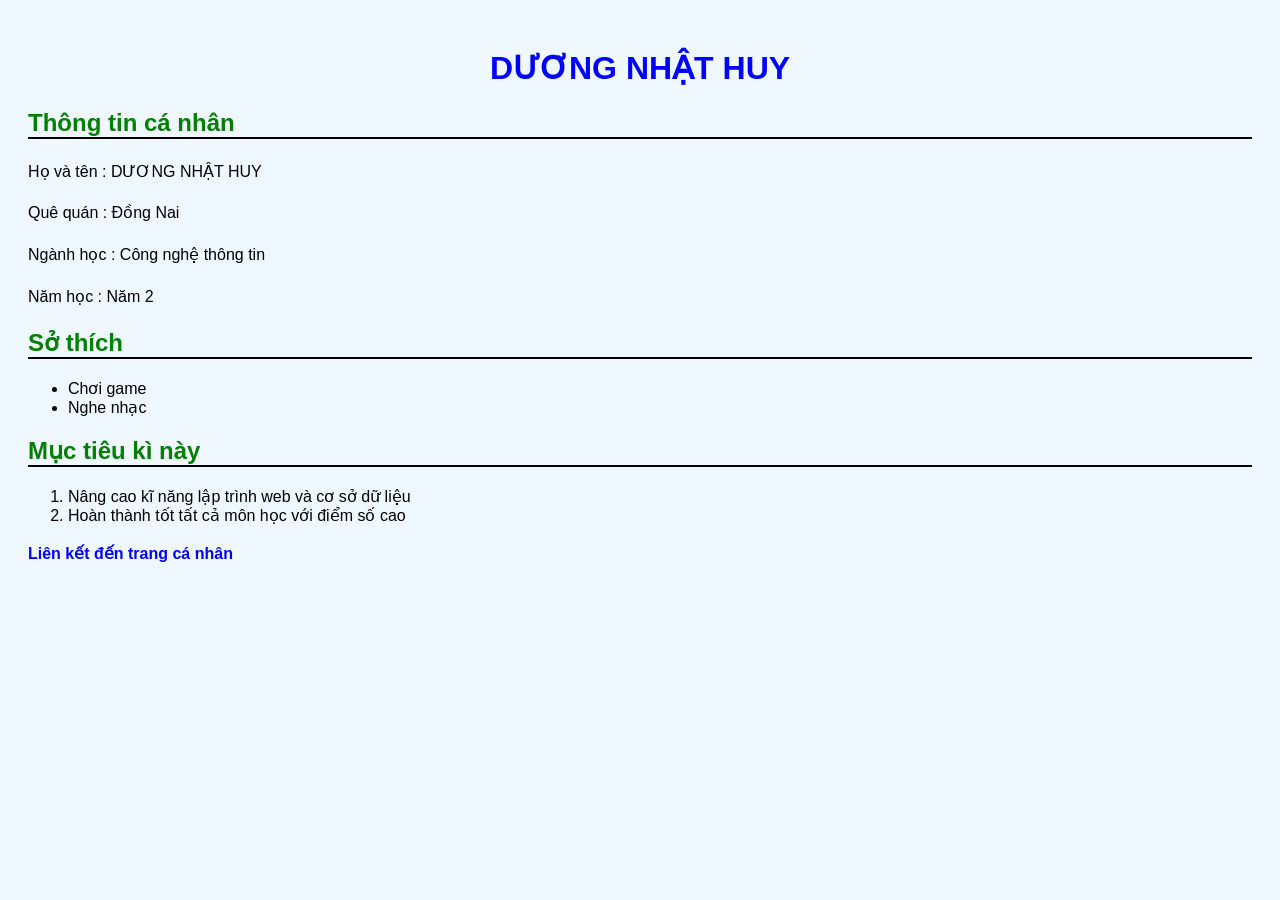
==== My website/index.html @ 6ebde4ea "buoi 1: trang gioi thieu ban than" ====
<!DOCTYPE html>
<html lang="vi">
    <head>
        <meta charset="UTF-8">
    <meta name="viewport" content="width=device-width, initial-scale=1.0">
    <title>DƯƠNG NHẬT HUY</title>
         <link rel="stylesheet" href="css/style.css">
    </head>
    <body>
        <h1>DƯƠNG NHẬT HUY</h1>
        <h2>Thông tin cá nhân</h2>
        <p>Họ và tên : </strong>DƯƠNG NHẬT HUY<strong></strong></p>
        <p>Quê quán : Đồng Nai</p>
        <p>Ngành học : Công nghệ thông tin</p>
        <p>Năm học : Năm 2</p>
        <h2>Sở thích</h2>
        <ul>
            <li>Chơi game</li>
            <li>Nghe nhạc</li>
        </ul>
        <h2>Mục tiêu kì này</h2>
        <ol>
            <li>Nâng cao kĩ năng lập trình web và cơ sở dữ liệu</li>
            <li> Hoàn thành tốt tất cả môn học với điểm số cao</li>
        </ol>
        <p><a href="#">Liên kết đến trang cá nhân</a></p>
    </body>
</html>
---- My website/css/style.css ----
body {
    font-family: Arial, sans-serif;
    background-color: #f0f8ff;
    padding: 20px;
}

h1 {
    color: blue;
    text-align: center;
}
h2{
    color: green;
    border-bottom: 2px solid black;
}

p {
    line-height: 1.6;
    max-width: 700px;
}
a {
    color: blue;
    text-decoration: none;
    font-weight: bold;
}

a:hover {
    color: red;
    text-decoration: underline;
}
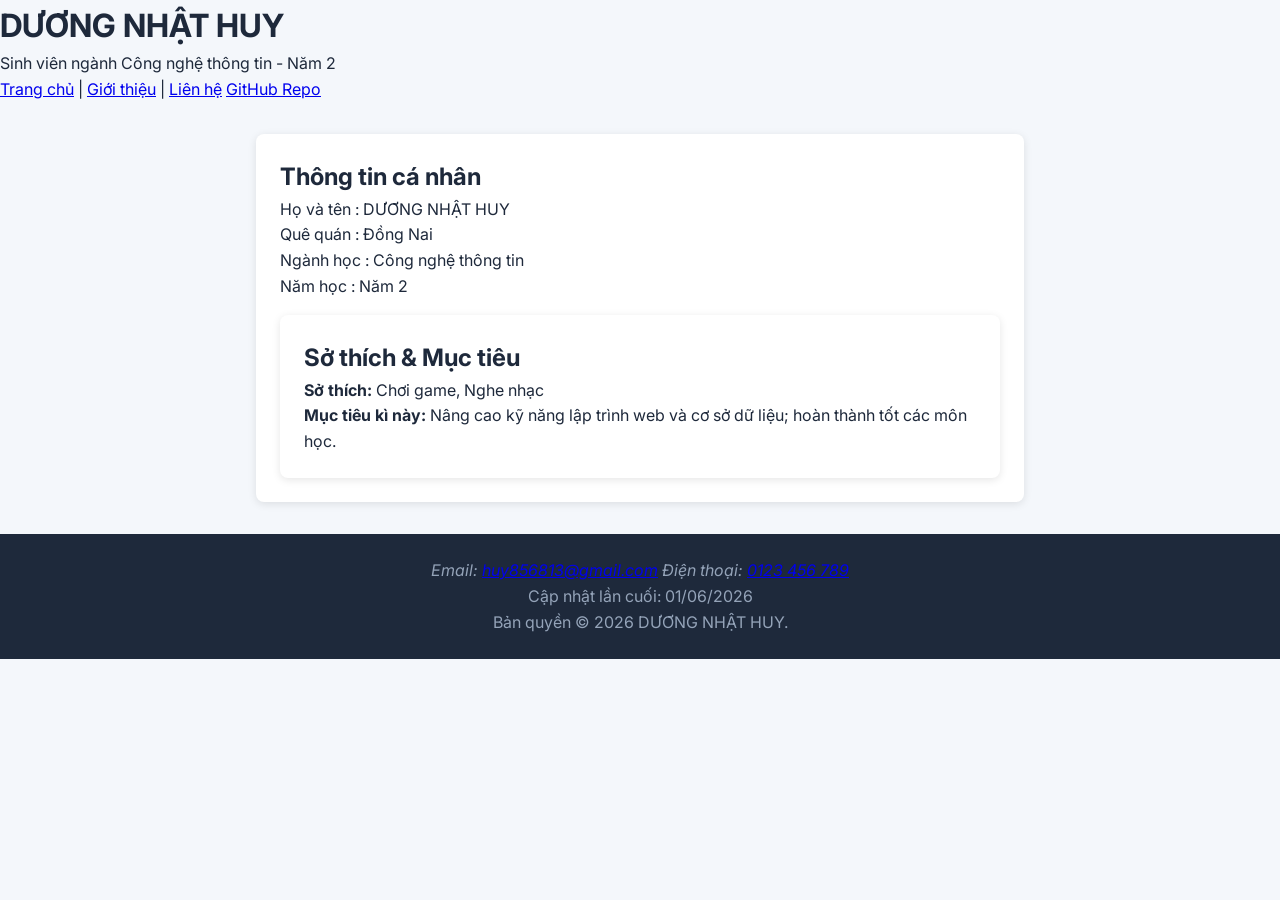
==== commit ea1e41ec: "lab 2: hoan thein css, form validation va seo" ====
--- a/My website/index.html
+++ b/My website/index.html
@@ -3,26 +3,47 @@
     <head>
         <meta charset="UTF-8">
     <meta name="viewport" content="width=device-width, initial-scale=1.0">
-    <title>DƯƠNG NHẬT HUY</title>
+    <title>DƯƠNG NHẬT HUY - Trang chủ</title>
          <link rel="stylesheet" href="css/style.css">
     </head>
     <body>
         <h1>DƯƠNG NHẬT HUY</h1>
+        <p>Sinh viên ngành Công nghệ thông tin - Năm 2</p>
+    </header>
+
+    <nav>
+        <a href="index.html">Trang chủ</a> | 
+        <a href="about.html">Giới thiệu</a> | 
+        <a href="contact.html">Liên hệ</a>
+        <a href="https://github.com/huy856/My-Website" target="_blank" rel="noopener">GitHub Repo</a>
+    </nav>
+
+    <main>
+        <section>
+        <section class="card">
         <h2>Thông tin cá nhân</h2>
         <p>Họ và tên : </strong>DƯƠNG NHẬT HUY<strong></strong></p>
         <p>Quê quán : Đồng Nai</p>
         <p>Ngành học : Công nghệ thông tin</p>
         <p>Năm học : Năm 2</p>
-        <h2>Sở thích</h2>
-        <ul>
-            <li>Chơi game</li>
-            <li>Nghe nhạc</li>
-        </ul>
-        <h2>Mục tiêu kì này</h2>
-        <ol>
-            <li>Nâng cao kĩ năng lập trình web và cơ sở dữ liệu</li>
-            <li> Hoàn thành tốt tất cả môn học với điểm số cao</li>
-        </ol>
-        <p><a href="#">Liên kết đến trang cá nhân</a></p>
-    </body>
+        <section>
+
+        <section>
+            <section class="card" style="margin-top: 16px;">
+            <h2>Sở thích & Mục tiêu</h2>
+            <p><strong>Sở thích:</strong> Chơi game, Nghe nhạc</p>
+            <p><strong>Mục tiêu kì này:</strong> Nâng cao kỹ năng lập trình web và cơ sở dữ liệu; hoàn thành tốt các môn học.</p>
+        </section>
+    </main>
+
+    <footer>
+        <address>
+            Email: <a href="mailto:huy856813@gmail.com">huy856813@gmail.com</a>
+            Điện thoại: <a href="tel:0123456789">0123 456 789</a>
+        </address>
+        <p>Cập nhật lần cuối: <time datetime="2026-06-01">01/06/2026</time></p>
+        <p>Bản quyền &copy; 2026 DƯƠNG NHẬT HUY.</p>
+    </footer>
+
+</body>
 </html>
--- a/My website/css/style.css
+++ b/My website/css/style.css
@@ -1,29 +1,56 @@
-body {
-    font-family: Arial, sans-serif;
-    background-color: #f0f8ff;
-    padding: 20px;
+@import url('https://fonts.googleapis.com/css2?family=Inter:wght@400;500;600;700&display=swap');
+
+*, *::before, *::after {
+  box-sizing: border-box;
+  margin: 0;
+  padding: 0;
 }
 
-h1 {
-    color: blue;
-    text-align: center;
-}
-h2{
-    color: green;
-    border-bottom: 2px solid black;
+body {
+  font-family: 'Inter', Arial, sans-serif;
+  background-color: #f4f7fb;
+  color: #1e293b;
+  line-height: 1.6;
 }
 
-p {
-    line-height: 1.6;
-    max-width: 700px;
-}
-a {
-    color: blue;
-    text-decoration: none;
-    font-weight: bold;
+header {
+  background-color: #1a2e5a;
+  padding: 16px 32px;
+  color: white;
 }
 
-a:hover {
-    color: red;
-    text-decoration: underline;
+header nav a {
+  color: #93c5fd;
+  margin-left: 20px;
+  text-decoration: none;
+}
+
+header nav a:hover {
+  color: white;
+}
+
+main {
+  max-width: 800px;
+  margin: 0 auto;
+  padding: 32px 16px;
+}
+
+ .card {
+  background: white;
+  padding: 24px;
+  border-radius: 8px;
+  box-shadow: 0 2px 8px rgba(0, 0, 0, 0.1);
+}
+
+footer {
+  background: #1e293b;
+  color: #94a3b8;
+  text-align: center;
+  padding: 24px;
+}
+
+.highlight {
+  background: #fef3c7;
+  padding: 4px 8px;
+  border-radius: 4px;
 }
